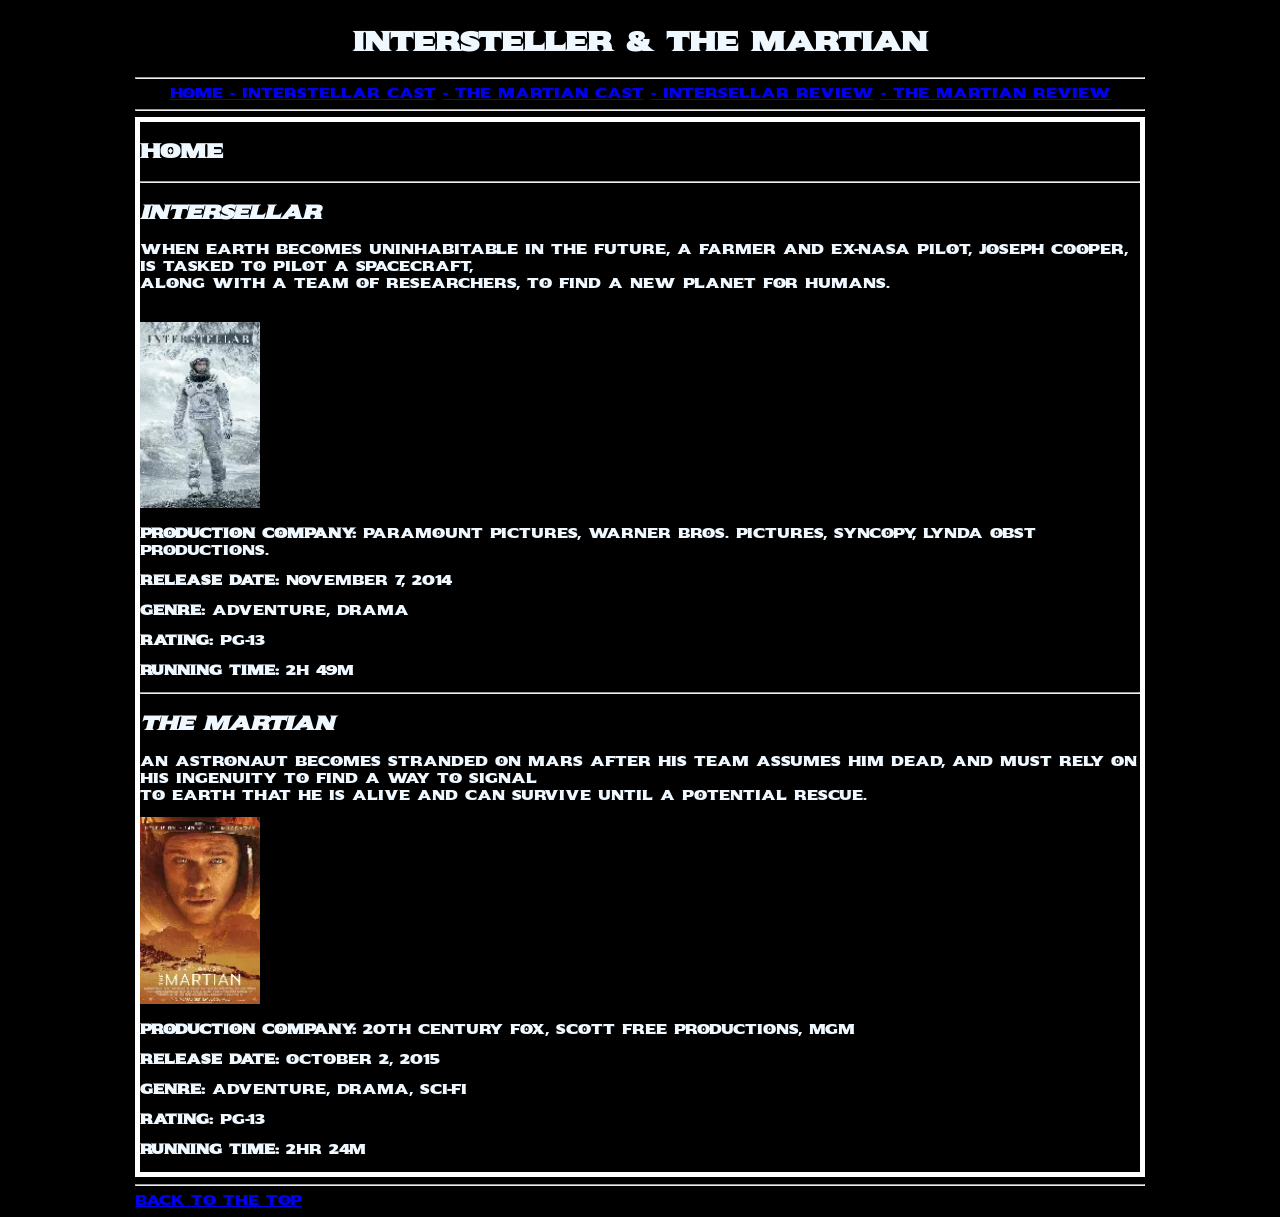
==== w4-movie/index.html @ d331c37c "week 3 and 4" ====
<!DOCTYPE html>
<html lang="en">
<head>
    <link rel="preconnect" href="https://fonts.googleapis.com">
    <link rel="preconnect" href="https://fonts.gstatic.com" crossorigin>
    <link href="https://fonts.googleapis.com/css2?family=Sekuya&display=swap" rel="stylesheet">
    <meta charset="UTF-8">
    <meta name="viewport" content="width=device-width, initial-scale=1.0">

<link rel="stylesheet" href="../w4-movie/style.css">

    <title>Movie Midterm | Week 4 </title>
</head>
<body style="background-image: url('https://science.nasa.gov/wp-content/uploads/2023/04/c1-wfc3-jpg.webp?w=4096&format=png');"> 
    <div id="container">
        <div id="header">

            <!--- HEADER -->
            <h1> Intersteller & The Martian </h>
        </div>
<hr> 

        <!-- NAV BAR -->
         <div id="nav-bar"> 
            <a href="#" class="nav-btn"> Home </a>
            <a href="intcast.html" class="nav-btn"> - Interstellar Cast</a>
            <a href="cast.html" class="nav-btn"> - The Martian Cast</a>
            <a href="intreview.html" class="nav-btn"> - Intersellar Review</a>
            <a href="review.html" class="nav-btn"> - The Martian Review</a>
         </div>
<hr> 
         <div id="content">
            <h2> Home </h2>
            <hr>

            <h2> <em>Intersellar</em> </h2>
            <p>When Earth becomes uninhabitable in the future, a farmer and ex-NASA pilot, 
                Joseph Cooper, is tasked to pilot a spacecraft,<br> along with a team of researchers,
                 to find a new planet for humans. </p> <br> 
            <img id="interstellar" src="../w4-movie/Images/interstellar.webp" alt="interstellar" width="120">
            <p> <b> Production Company:</b> Paramount Pictures, Warner Bros. Pictures, Syncopy, Lynda Obst Productions.</p>
            <p><b> Release Date:</b> November 7, 2014</p>
            <p><b> Genre:</b> Adventure, Drama</p>
            <p><b> Rating:</b> PG-13</p>
            <p><b> Running time:</b> 2h 49m</p>
        <hr>


            <h2> <em> The Martian </em></h2>
            <p> An astronaut becomes stranded on Mars after his team assumes him dead, 
                and must rely on his ingenuity to find a way to signal<br> to Earth that he is alive
                and can survive until a potential rescue.</p>
            <img id="martian" src="../w4-movie/Images/martian.webp" alt="martian" width="120">
            <p><b> Production Company:</b> 20th Century Fox, Scott Free Productions, MGM</p>
            <P><b> Release date:</b> October 2, 2015</P>
            <p><b> Genre:</b> Adventure, Drama, Sci-Fi</p>
            <p><b> Rating:</b> PG-13 </p>
            <p><b> Running time:</b> 2hr 24m </p>
         </div>
        <hr>
        

        <div id="footer">
            <a href="#header"> Back to the top</a><br>


        </div>


       

    </div>
    
</body>
</html>
---- w4-movie/style.css ----
body{
    display:flex; 
    justify-content: center;
    background-color: black;
    font-family:'sekuya';
    font-size: small;
    
}



#header{
    color:aliceblue;
    text-align: center;
    font-family:'sekuya'

}

  
#nav-bar{
    text-align: center;
}


#content{
    border: 5px solid rgb(255, 255, 255);
    width: 1000px;
    height: 1050px;

}

h2{
    color:aliceblue;
}


p{
    color: aliceblue;
}

/* CAST INT*/
body{
    display:flex; 
    justify-content: center;
    background-color: black;
    font-family:'sekuya';
    font-size: small;
    
}

#header2{
    color:aliceblue;
    text-align: center;
    font-family:'sekuya'

}
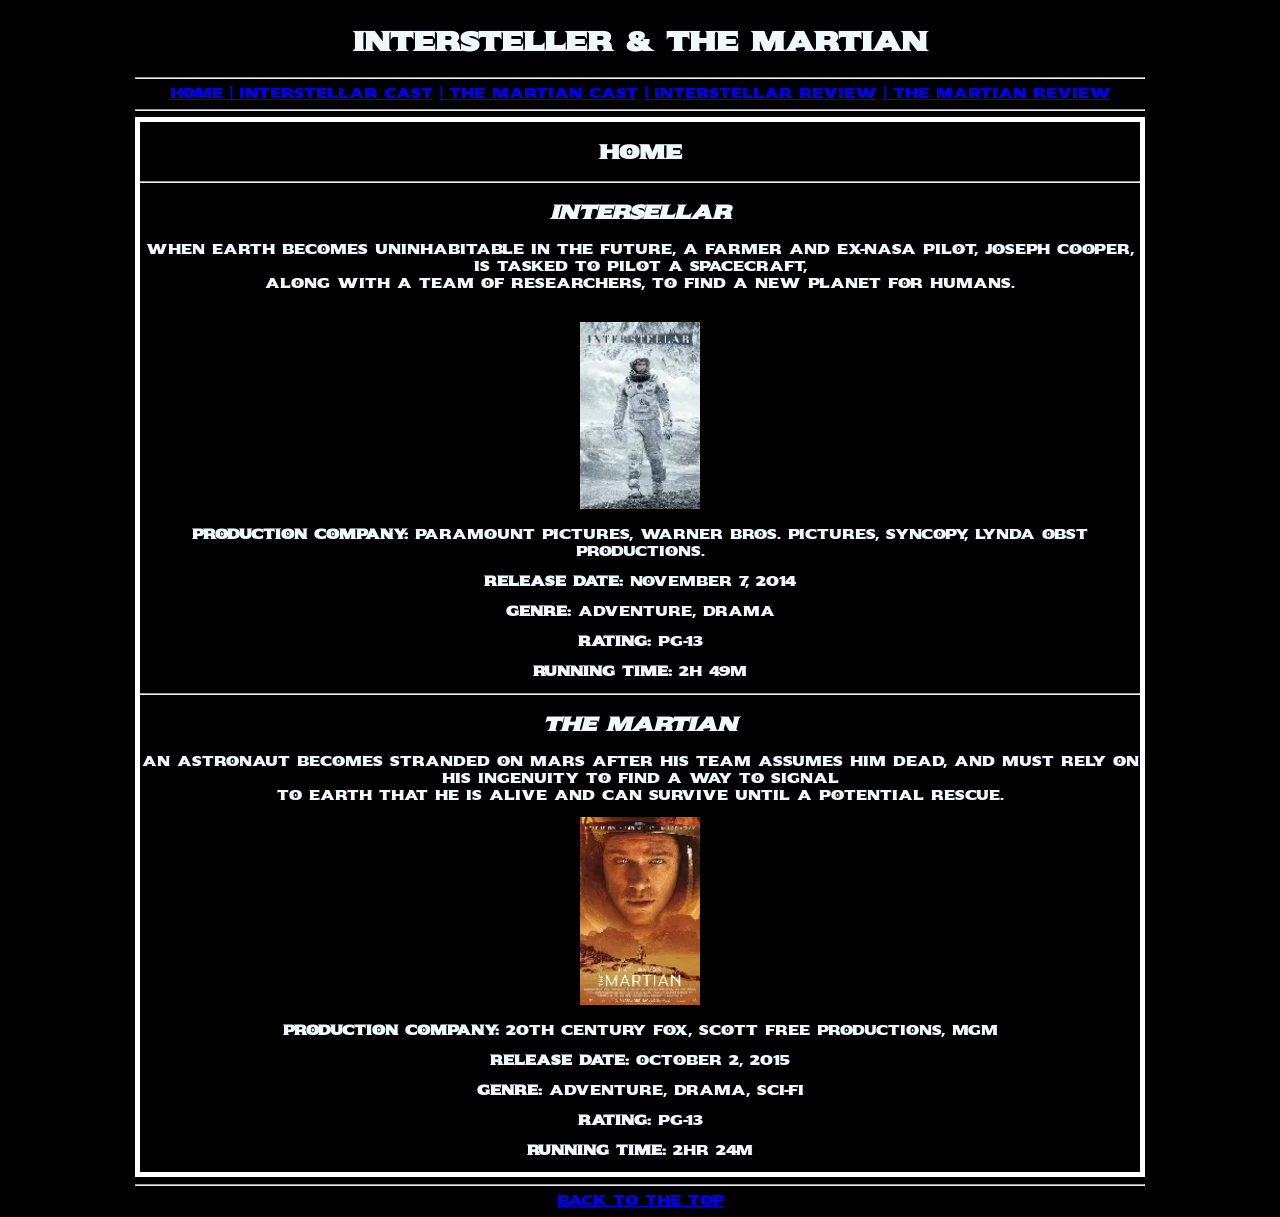
==== commit 14ba4a74: "inclass" ====
--- a/w4-movie/index.html
+++ b/w4-movie/index.html
@@ -23,10 +23,10 @@
         <!-- NAV BAR -->
          <div id="nav-bar"> 
             <a href="#" class="nav-btn"> Home </a>
-            <a href="intcast.html" class="nav-btn"> - Interstellar Cast</a>
-            <a href="cast.html" class="nav-btn"> - The Martian Cast</a>
-            <a href="intreview.html" class="nav-btn"> - Intersellar Review</a>
-            <a href="review.html" class="nav-btn"> - The Martian Review</a>
+            <a href="intcast.html" class="nav-btn"> | Interstellar Cast</a>
+            <a href="cast.html" class="nav-btn"> | The Martian Cast</a>
+            <a href="intreview.html" class="nav-btn"> | Interstellar Review</a>
+            <a href="review.html" class="nav-btn"> | The Martian Review</a>
          </div>
 <hr> 
          <div id="content">
--- a/w4-movie/style.css
+++ b/w4-movie/style.css
@@ -12,9 +12,12 @@
 #header{
     color:aliceblue;
     text-align: center;
-    font-family:'sekuya'
+    font-family:'sekuya';
+    animation-name: myAnimate;
+    animation-duration: 5s;
+    animation-iteration-count: infinite;
+}
 
-}
 
   
 #nav-bar{
@@ -23,6 +26,8 @@
 
 
 #content{
+    align-content: center;
+    text-align: center;
     border: 5px solid rgb(255, 255, 255);
     width: 1000px;
     height: 1050px;
@@ -53,4 +58,55 @@
     text-align: center;
     font-family:'sekuya'
 
-}+}
+
+#footer{
+    text-align: center;
+}
+
+
+
+
+/* REVIEW SHEETS*/
+
+#contentr{
+    align-content: center;
+    text-align: center;
+    border: 5px solid rgb(255, 255, 255);
+}
+
+#info{
+    color:aliceblue;
+    align-content: center;
+    text-align: center;
+    border: 5px solid rgb(255, 255, 255);
+}
+
+
+
+
+
+
+
+
+
+
+
+
+
+
+
+
+
+
+
+
+
+
+@keyframes myAnimate {
+    0% {color: aliceblue;}
+    25%{color: rgb(rgb(68, 138, 170), rgb(36, 83, 114), rgb(79, 79, 170)) ;}
+    50%{color:blueviolet;}
+    75%{color:purple;}
+    100%{color: aliceblue;}
+}
